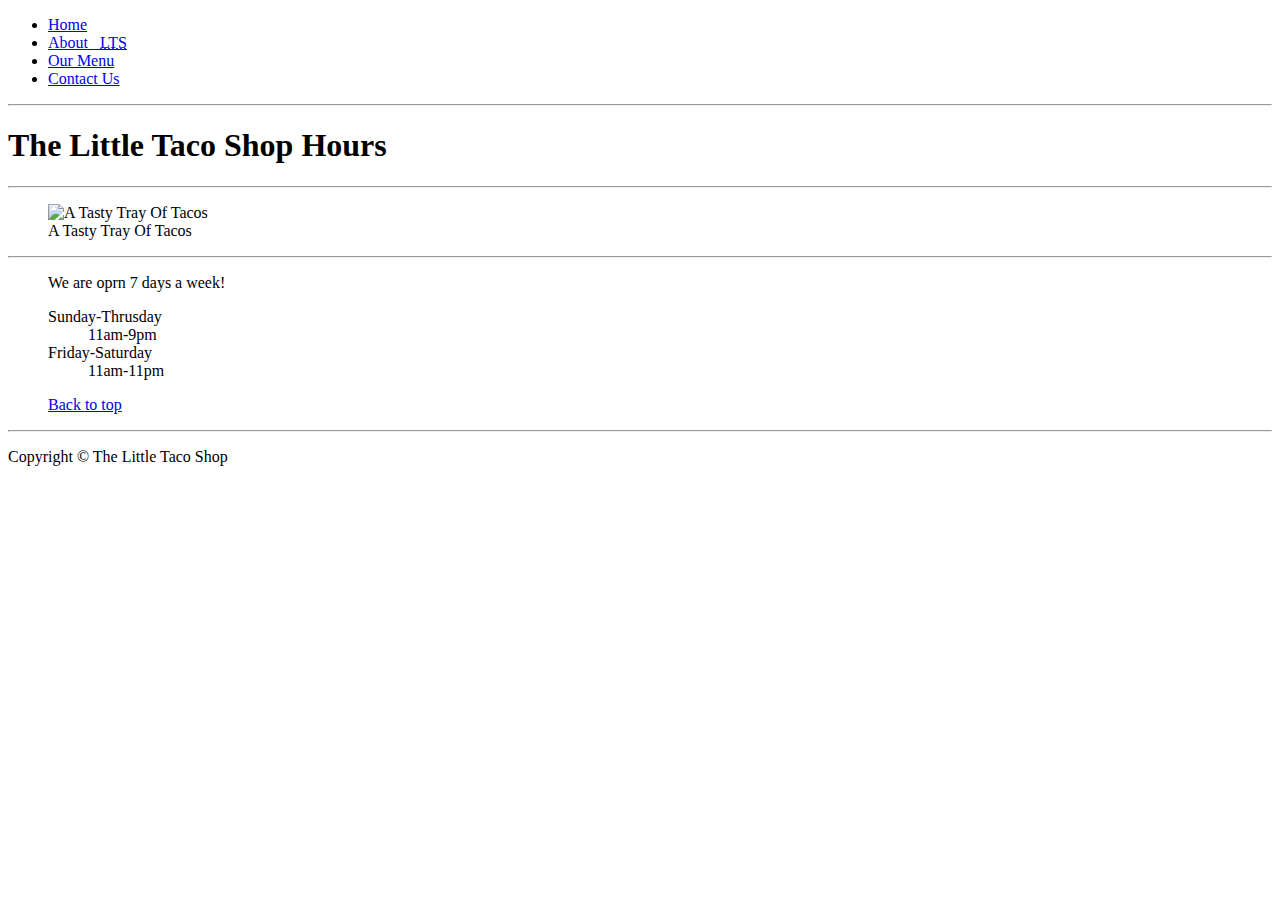
==== hours.html @ 9b70f44e "this is my hours page" ====
<!DOCTYPE html>
<html lang="eng">

<head>
    <meta charset="UTF-8">
    <meta name="author" content="Ayush Aggarwal">
    <meta name="description" content="Store Hours For The Little Taco Shop">
    <title>LTS Hours</title>
    <link rel="icon" href="project_pic/taco.png" type="image/x-icon">
    <link rel="stylesheet" href="style.css">
    <style>
        main{
            padding-left: 40px;
        }
    </style>
</head>

<body>
    <header>
        <nav>
            <ul>
                <li>
                    <a href="/"> Home</a>
                </li>
                <li>
                    <a href="/#about">About &nbsp; <abbr title="The Little Taco Shop">LTS</abbr></a>
                </li>
                <li>
                    <a href="/#menu">Our Menu</a>
                </li>
                <li>
                    <a href="contact.html">Contact Us</a>
                </li>
            </ul>
        </nav>
        <hr>
        <h1 class="heading">The Little Taco Shop Hours</h1>
        <hr>
        <figure>
            <img src="project_pic/A_Tray_of_tacos.jpg" alt="A Tasty Tray Of Tacos" title="We Love trays of Tacos" width="400px">
            <figcaption>
                A Tasty Tray Of Tacos
            </figcaption>
        </figure>
    </header>
    <hr>
    <main>
        <p>
            We are oprn 7 days a week!
        </p>
        <dl>
            <dt>Sunday-Thrusday</dt>
            <dd>11am-9pm</dd>
            <dt>Friday-Saturday</dt>
            <dd>11am-11pm</dd>
        </dl>
        <p>
            <a href="#">Back to top</a>
        </p>
    </main>
    <hr>
    <footer>
        <p>Copyright &copy; The Little Taco Shop</p>
    </footer>
</body>

</html>
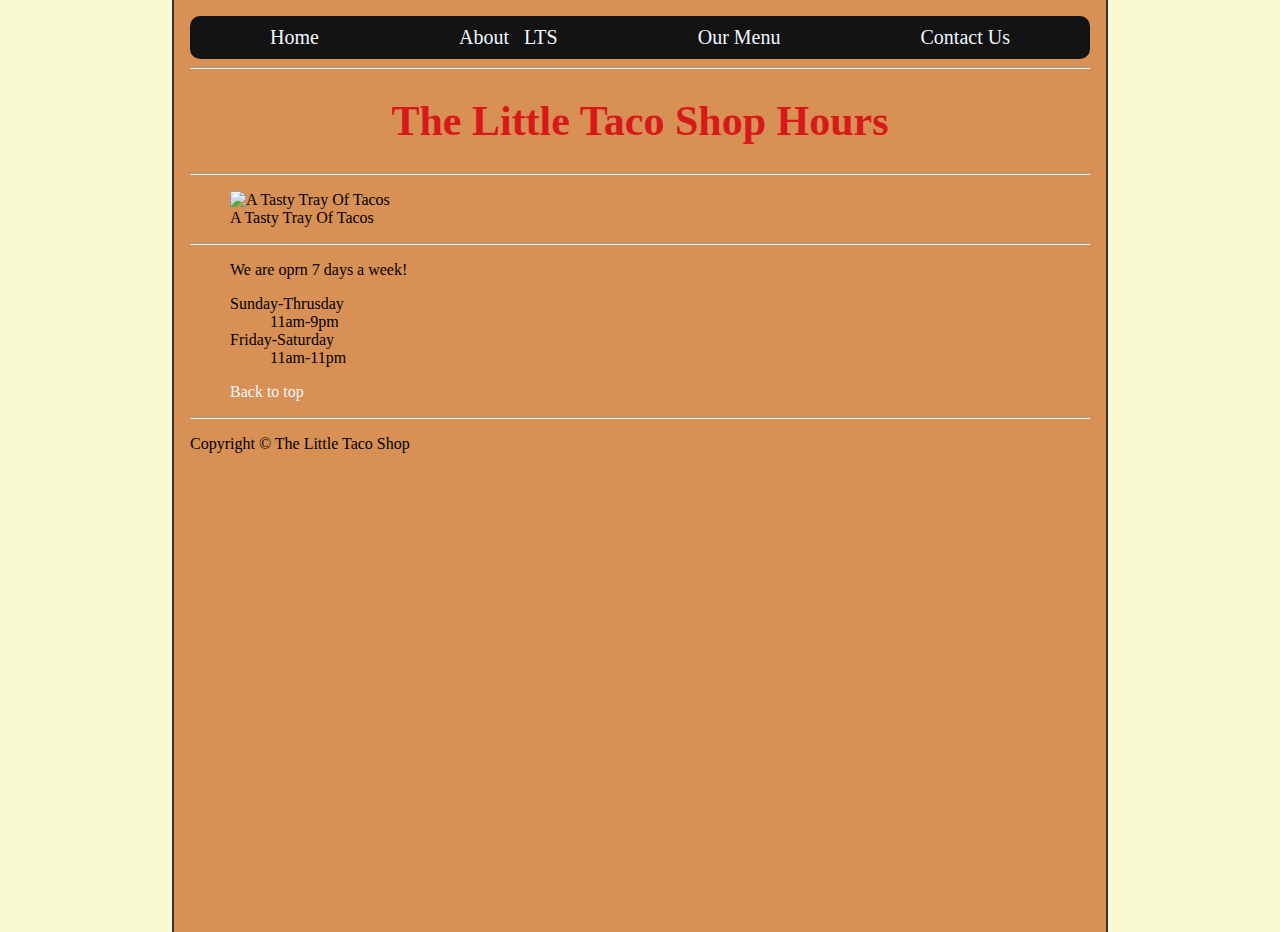
==== commit b997b3a2: "moddifying my page" ====
--- a/hours.html
+++ b/hours.html
@@ -62,6 +62,7 @@
     <footer>
         <p>Copyright &copy; The Little Taco Shop</p>
     </footer>
+
 </body>
 
 </html>--- a/style.css
+++ b/style.css
@@ -0,0 +1,54 @@
+html {
+    font-size: 16px;
+    background-color: lightgoldenrodyellow;
+    
+}
+
+body {
+    min-height: 100vh;
+    max-width: 900px;
+    margin: 0 auto;
+    padding: 1rem;
+    border-left: 2px solid #333;
+    border-right: 2px solid #333;
+    background-color:#d89055;
+     /* rgb(255, 134, 48); */
+    
+}
+ul{
+    list-style: none;
+    background-color: #131313;
+    display: flex;
+    flex-direction: row;
+    justify-content: space-around;
+    padding: 10px;
+    border-radius: 10px;
+    margin: 0;
+}
+li{
+    font-size: 20px;
+}
+
+
+.heading {
+    color:	#d71919;
+    display: flex;
+    justify-content: center;
+    font-size: 42px;
+    
+}
+
+table, tr, th, td, caption {
+    border: 2px solid #131313;
+    font-family: 'Courier New', Courier, monospace;
+    border-collapse: collapse;
+    padding: 0.5rem;
+}
+
+a{
+    color:aliceblue;
+    text-decoration: none;
+}
+abbr{
+    text-decoration: none;
+}